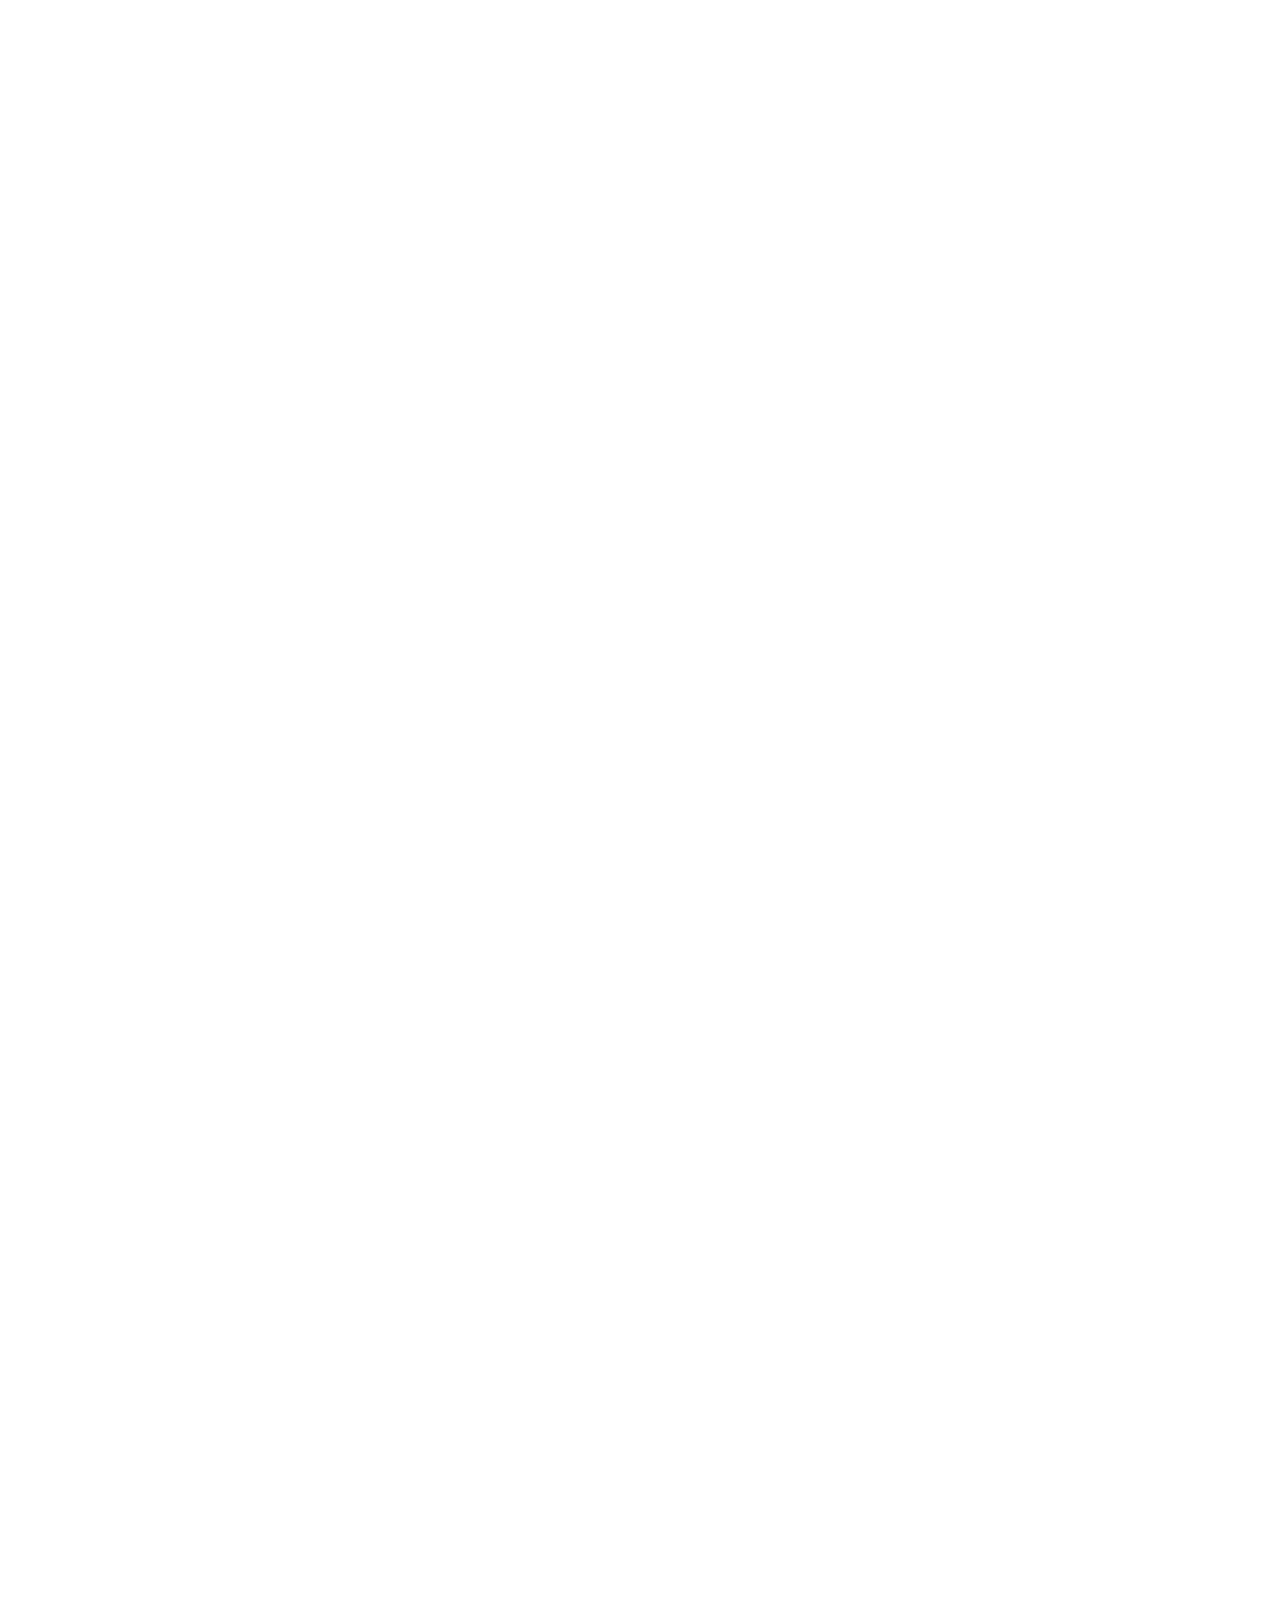
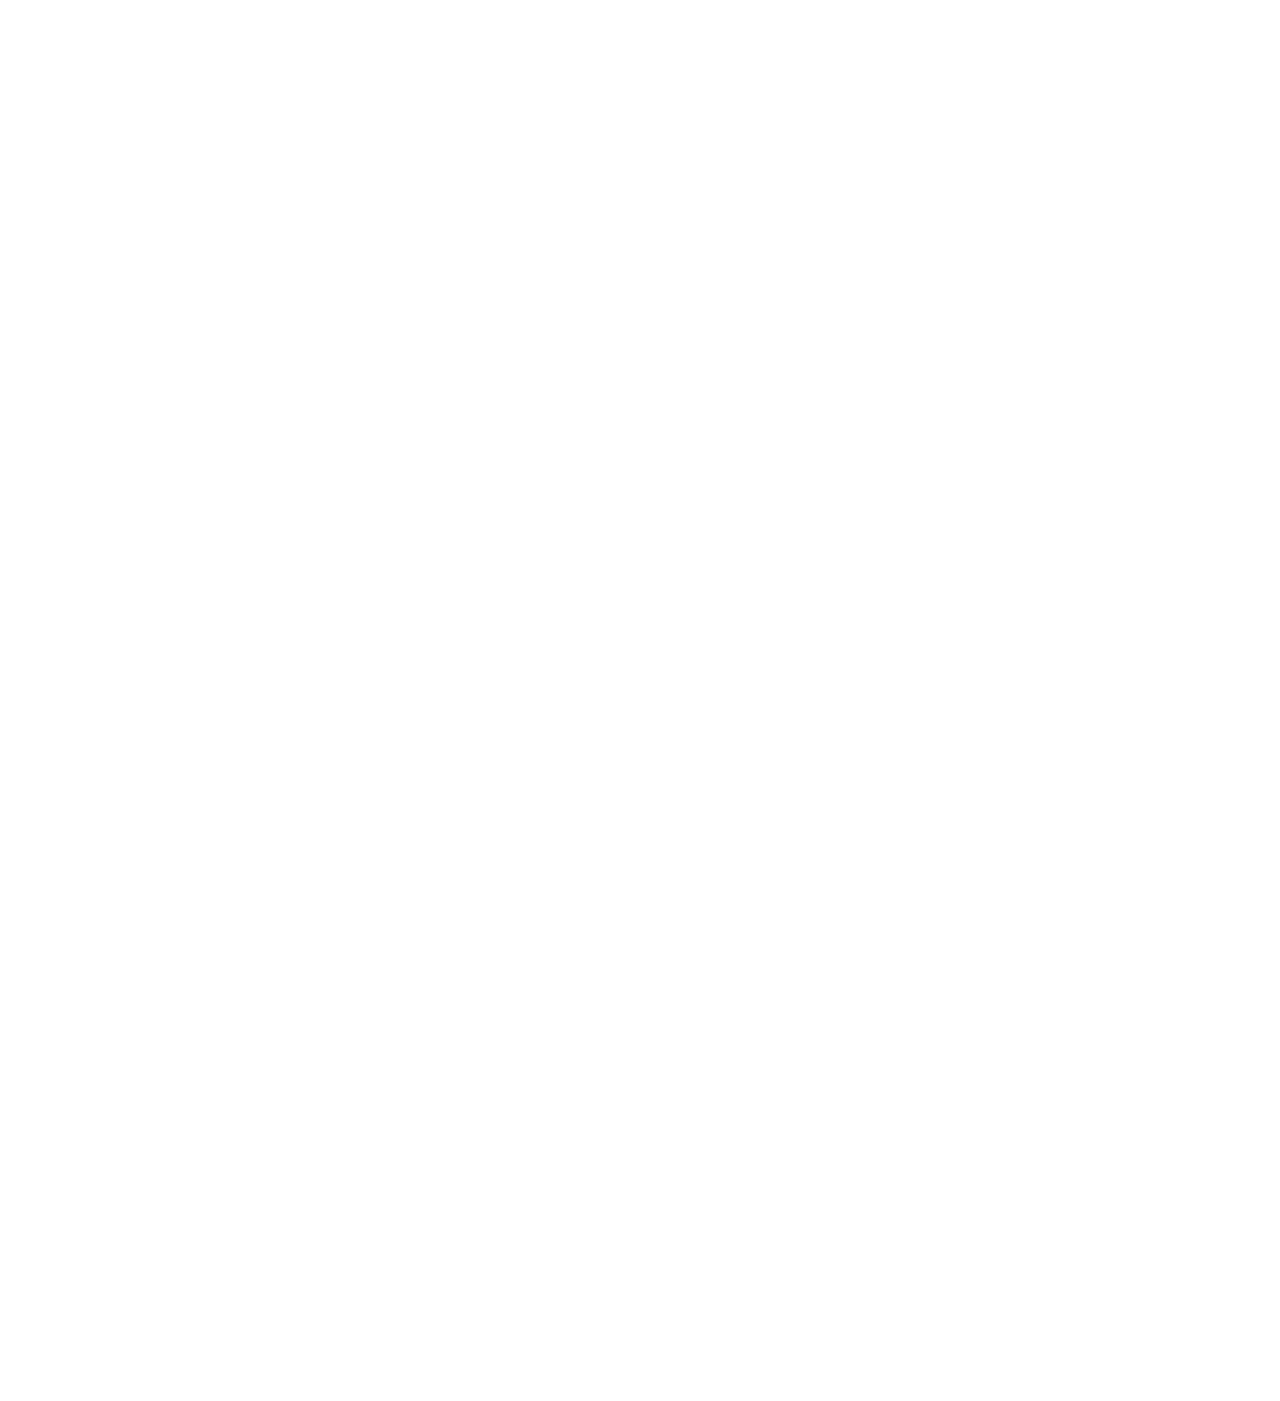
==== bkafelov/front.html @ 713769e6 "version 1" ====
<!DOCTYPE html>
<html lang="en">

<head>
  <meta charset="UTF-8">
  <meta name="viewport" content="width=device-width, initial-scale=1.0">
  <title>Dr Kafelov</title>
  <link rel="stylesheet" href="front.css">
</head>

<body id="card-body">
  <div class="card">
    <div class="section">
      <div class="mascot-container">
        <img src="images/svedent_bear.jpg" alt="Svedent Bear" class="mascot-image">
      </div>
      <h1>SVEDENT</h1>
      <div class="profile">
        <img src="images/Kafelov.jpg" alt="Bojidar Kafelov" class="profile-image">
      </div>
      <div class="content">
        <h2>Д-р Божидар Кафелов</h2>
        <a href="https://svedent.com/bojidar-kafelov">Специалист Ендодонтия</a>
      </div>
    </div>
    <div class="section">
      <a href="https://www.facebook.com/SvedentClinic">
        <img src="images/facebook_icon.png" alt="Svedent" class="logo">
      </a>
      <a href="https://svedent.com">
        <img src="images/logo-svedent.png" alt="Svedent" id="svedent-logo" class="logo">
      </a>
      <a href="https://www.instagram.com/dental_clinic_svedent">
        <img src="images/instagram_icon.png" alt="Svedent" class="logo">
      </a>
    </div>
    <div class="section">
      <button class="phone-button">
        <a id="phone-text" href="tel:+359884179444">+359 884 179 444</a>
      </button>
      <button class="phone-button">
        <a id="phone-text" href="files///Kafelov_contacts.vcf">Добави Контакт</a>
      </button>
    </div>
</body>

</html>
---- bkafelov/front.css ----
#card-body {
  visibility:hidden;
}

@media only screen and (max-width: 600px) {
  #card-body {
    visibility:visible;
  }
  
  body {
    font-family: 'Arial', sans-serif;
    margin: 0;
    padding: 0;
    background: #f4f4f4;
    background-repeat: no-repeat;
    background-size: auto;
    height: 100vh;
  }

  .card {
    background: rgb(0, 111, 186);
    background: linear-gradient(344deg, rgba(0, 111, 186, 1) 36%, rgba(128, 183, 220, 1) 55%, rgba(255, 255, 255, 1) 72%);
    height: 100%;
    border-radius: 8px;
    overflow: hidden;
    box-shadow: 0 2px 5px rgba(0, 0, 0, 0.1);
  }

  .section {
    color: #fff;
    text-align: center;
    padding: 3px;
  }

  .section h1 {
    color: #006FBA;
  }

  .logo {
    width: 20vw;
    height: auto;
    margin: 10px;
    border-radius: 50px;
    padding: 5px;
    border: 1px solid #80B7DC;

  }

  #svedent-logo {
    width: 23vw;
    background-color: #ffffff;
  }

  .profile {
    text-align: center;
    padding: 20px;
  }

  .profile-image {
    width: 100%;
    height: auto;
    max-width: 50vw;
    border-radius: 50%;
  }

  .content {
    text-align: center;
    font-size: 5vw;
    padding: 20px;
  }

  .content h2 {
    margin: 10px 0;
  }

  a {
    text-decoration: none;
  }

  a:link {
    color: #ffffff;
  }

  a:visited {
    color: #ffffff;
  }

  a:hover {
    color: #ffffff;
  }

  .phone-button {
    background-color: #ffffff;
    color: #006FBA !;
    border: none;
    border-radius: 40px;
    box-shadow: 3px 3px 5px rgba(0, 0, 0, 0.3);
    margin: 10px;
    padding: 10px 20px;
    font-size: 16px;
    border-collapse: separate;
    border: 1px solid #80B7DC;
  }

  #phone-text {
    color: #006FBA;
    font-size: 20px;
    font-weight: bold;
  }

  .mascot-container {
    position: relative;
  }

  .mascot-image {
    position: absolute;
    top: 0px;
    left: 0px;
    width: 15vw;
    height: auto;
    border-radius: 55px;
  }
}
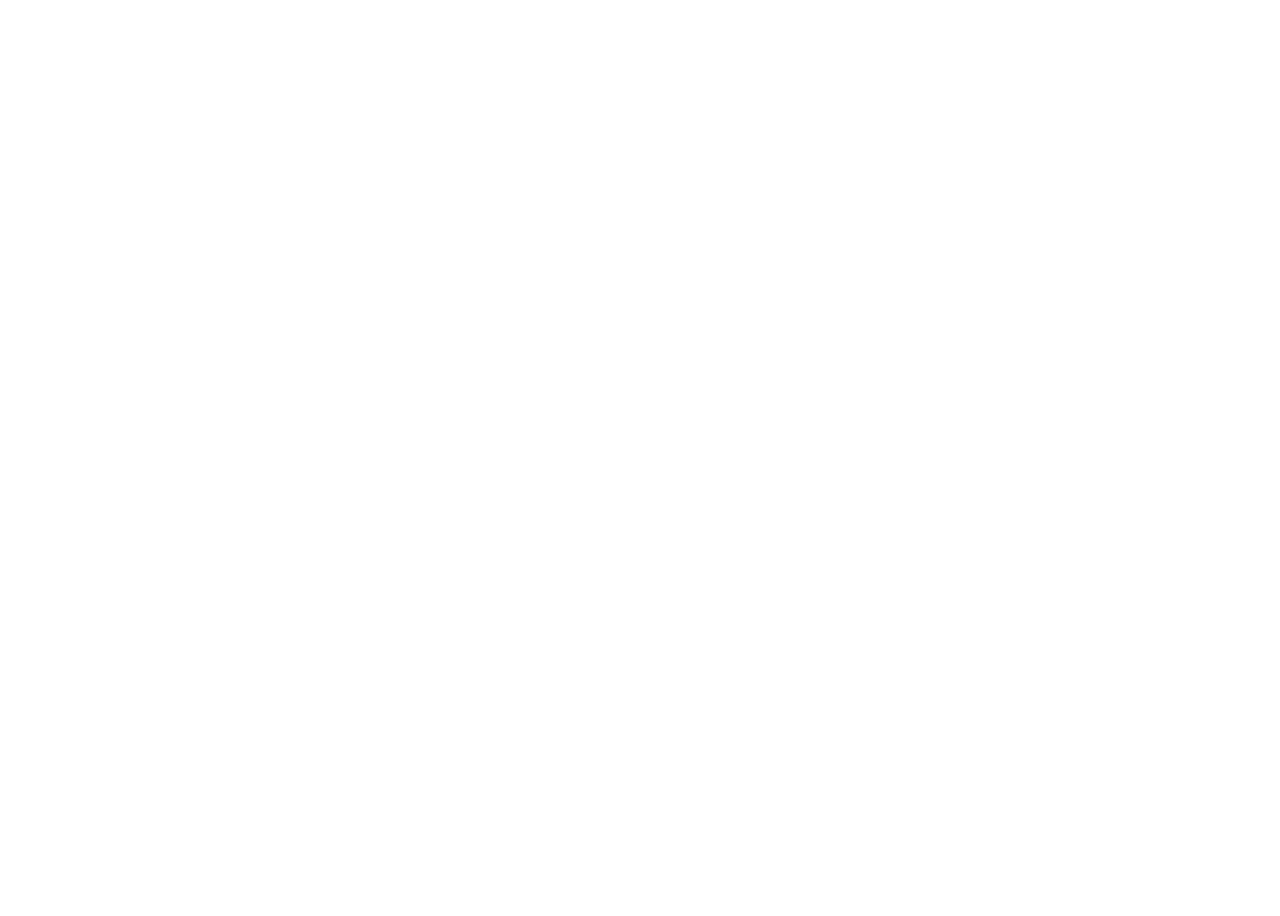
==== commit 79b980e7: "completed versions release" ====
--- a/bkafelov/front.html
+++ b/bkafelov/front.html
@@ -2,45 +2,61 @@
 <html lang="en">
 
 <head>
+  <!-- Google tag (gtag.js) -->
+  <script async src="https://www.googletagmanager.com/gtag/js?id=G-X1C31NGHY6"></script>
+  <script>
+    window.dataLayer = window.dataLayer || [];
+    function gtag() { dataLayer.push(arguments); }
+    gtag('js', new Date());
+
+    gtag('config', 'G-X1C31NGHY6');
+  </script>
   <meta charset="UTF-8">
   <meta name="viewport" content="width=device-width, initial-scale=1.0">
   <title>Dr Kafelov</title>
   <link rel="stylesheet" href="front.css">
 </head>
 
-<body id="card-body">
-  <div class="card">
-    <div class="section">
-      <div class="mascot-container">
-        <img src="images/svedent_bear.jpg" alt="Svedent Bear" class="mascot-image">
+<body>
+  <div class="screen-view">
+    <h2>Powered By Cyberdens</h2>
+  </div>
+  <div id="card-body">
+    <div class="card">
+      <div class="section">
+        <div class="mascot-container">
+          <img src="images/svedent_bear.jpg" alt="Svedent Bear" class="mascot-image">
+        </div>
+        <h1>SVEDENT</h1>
+        <div class="profile">
+          <a href="https://svedent.com/bojidar-kafelov">
+            <img src="images/Kafelov.jpg" alt="Bojidar Kafelov" class="profile-image">
+          </a>
+        </div>
+        <div class="content">
+          <h2>Д-р Божидар Кафелов</h2>
+          <a href="https://svedent.com/bojidar-kafelov">Специалист Ендодонтия</a>
+        </div>
       </div>
-      <h1>SVEDENT</h1>
-      <div class="profile">
-        <img src="images/Kafelov.jpg" alt="Bojidar Kafelov" class="profile-image">
+      <div class="section">
+        <a href="https://www.facebook.com/SvedentClinic">
+          <img src="images/facebook_icon.png" alt="Svedent" class="logo">
+        </a>
+        <a href="https://svedent.com">
+          <img src="images/logo-svedent.png" alt="Svedent" id="svedent-logo" class="logo">
+        </a>
+        <a href="https://www.instagram.com/dental_clinic_svedent">
+          <img src="images/instagram_icon.png" alt="Svedent" class="logo">
+        </a>
       </div>
-      <div class="content">
-        <h2>Д-р Божидар Кафелов</h2>
-        <a href="https://svedent.com/bojidar-kafelov">Специалист Ендодонтия</a>
+      <div class="section">
+        <button class="phone-button">
+          <a id="phone-text" href="tel:+359884179444">+359 884 179 444</a>
+        </button>
+        <button class="phone-button">
+          <a id="phone-text" href="files///Kafelov_contacts.vcf">Добави Контакт</a>
+        </button>
       </div>
-    </div>
-    <div class="section">
-      <a href="https://www.facebook.com/SvedentClinic">
-        <img src="images/facebook_icon.png" alt="Svedent" class="logo">
-      </a>
-      <a href="https://svedent.com">
-        <img src="images/logo-svedent.png" alt="Svedent" id="svedent-logo" class="logo">
-      </a>
-      <a href="https://www.instagram.com/dental_clinic_svedent">
-        <img src="images/instagram_icon.png" alt="Svedent" class="logo">
-      </a>
-    </div>
-    <div class="section">
-      <button class="phone-button">
-        <a id="phone-text" href="tel:+359884179444">+359 884 179 444</a>
-      </button>
-      <button class="phone-button">
-        <a id="phone-text" href="files///Kafelov_contacts.vcf">Добави Контакт</a>
-      </button>
     </div>
 </body>
 
--- a/bkafelov/front.css
+++ b/bkafelov/front.css
@@ -1,13 +1,44 @@
+#card-body {
+  visibility: hidden;
+  display: none;
+}
 
-#card-body {
-  visibility:hidden;
+.screen-view {
+  visibility: visible;
+  display: block;
+  background-image: url(../images/head_image2.png);
+  background-repeat: no-repeat;
+  background-size: cover;
+  width: 100vw;
+  height: 100vh;
+  display: table-cell;
+  vertical-align: middle;
+  color: white;
+  align-items: center;
+  align-content: center;
+  text-align: right;
+  margin-left: auto;
+}
+
+.screen-view h2 {
+  align-self: center;
+  font-size: 50px;
+  margin-right: 10vw;
+
 }
 
 @media only screen and (max-width: 600px) {
+  .screen-view {
+    visibility: hidden;
+    display: none;
+  }
+
   #card-body {
-    visibility:visible;
+    visibility: visible;
+    display: block;
+    height: 100vh;
   }
-  
+
   body {
     font-family: 'Arial', sans-serif;
     margin: 0;
